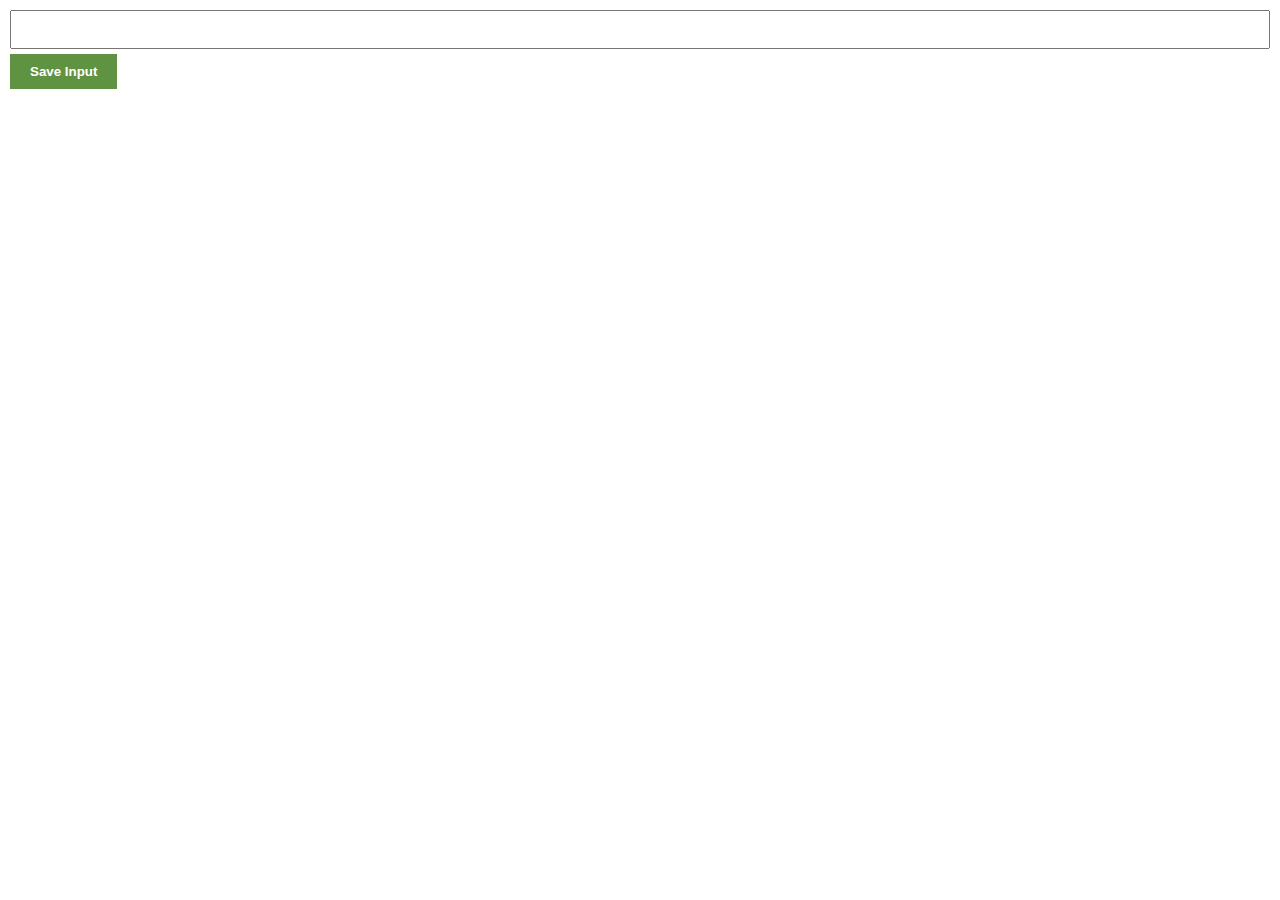
==== Chrome Extension/index.html @ 1df11210 "Chrome Extension template" ====
<!DOCTYPE html>
<html lang="en">
<head>
    <meta charset="UTF-8">
    <meta http-equiv="X-UA-Compatible" content="IE=edge">
    <meta name="viewport" content="width=device-width, initial-scale=1.0">
    <link rel="stylesheet" href="stylesheet.css">
</head>
<body>
    <input type="text" id="input-el">
    <button id="input-btn" >Save Input</button>
    <script src="index.js"></script>

</body>
</html>
---- Chrome Extension/stylesheet.css ----
body{
    padding: 10px;
    margin: 0;
    font-family: Arial, Helvetica, sans-serif;
}
input{
    width: 100%;
    padding: 10px;
    box-sizing: border-box;
    border:1px solid #5f9341 2px;
    
    
}
button{
    margin-top: 5px;
    padding: 10px 20px;
    color: white;
    background-color: #5f9341;
    box-shadow: none;
    border: none;
    font-weight: bold;
}
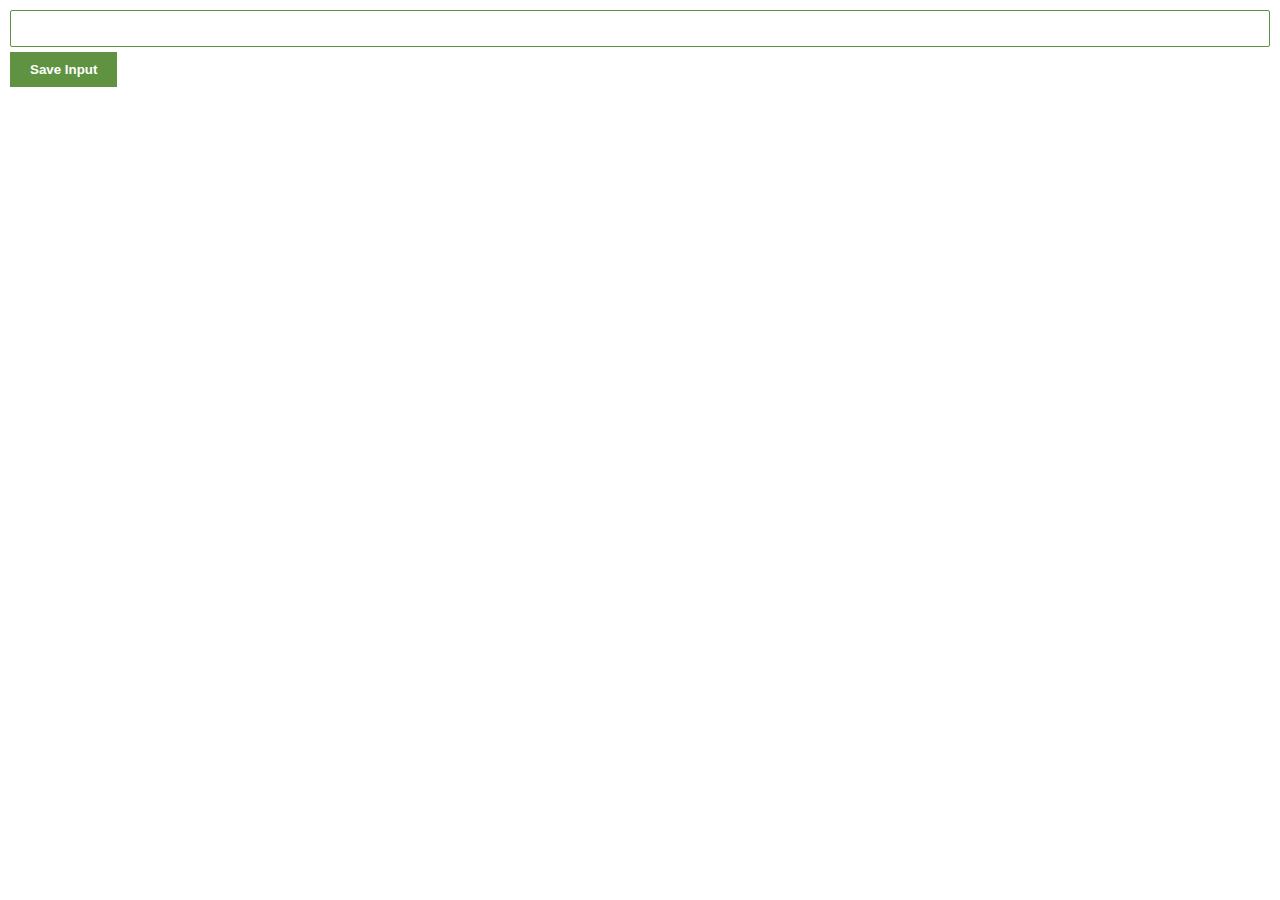
==== commit 3438daf1: "Render leads" ====
--- a/Chrome Extension/index.html
+++ b/Chrome Extension/index.html
@@ -9,6 +9,7 @@
 <body>
     <input type="text" id="input-el">
     <button id="input-btn" >Save Input</button>
+    <ul id="ul-el"></ul>
     <script src="index.js"></script>
 
 </body>
--- a/Chrome Extension/stylesheet.css
+++ b/Chrome Extension/stylesheet.css
@@ -7,9 +7,8 @@
     width: 100%;
     padding: 10px;
     box-sizing: border-box;
-    border:1px solid #5f9341 2px;
-    
-    
+    border:1px solid #5f9341;
+    border-radius: 2px;
 }
 button{
     margin-top: 5px;
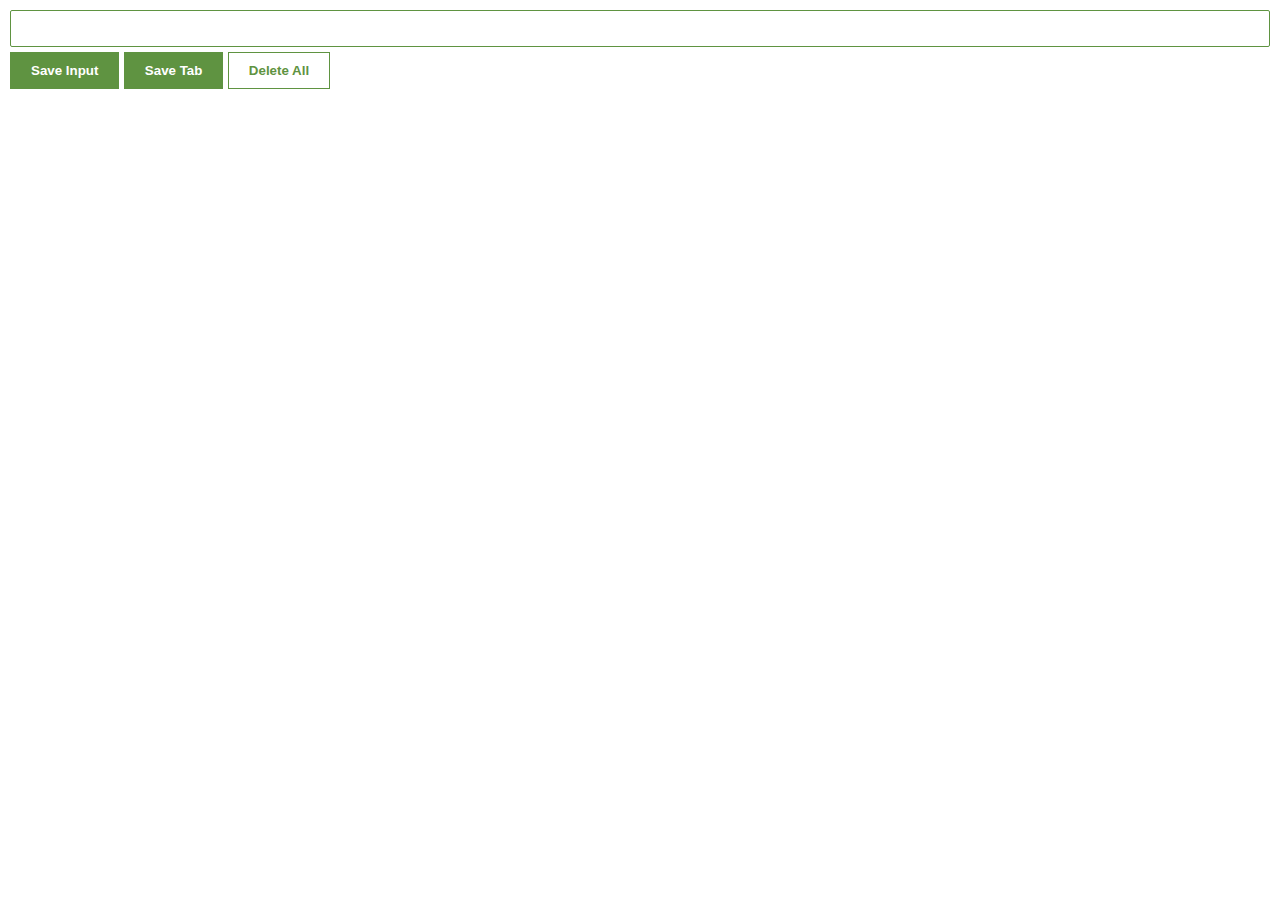
==== commit dbb5eab6: "final product v1.0" ====
--- a/Chrome Extension/index.html
+++ b/Chrome Extension/index.html
@@ -9,6 +9,8 @@
 <body>
     <input type="text" id="input-el">
     <button id="input-btn" >Save Input</button>
+    <button id="saveTb-btn">Save Tab</button>
+    <button id="delete-btn">Delete All</button>
     <ul id="ul-el"></ul>
     <script src="index.js"></script>
 
--- a/Chrome Extension/stylesheet.css
+++ b/Chrome Extension/stylesheet.css
@@ -2,6 +2,7 @@
     padding: 10px;
     margin: 0;
     font-family: Arial, Helvetica, sans-serif;
+    min-width: 400px;
 }
 input{
     width: 100%;
@@ -16,6 +17,22 @@
     color: white;
     background-color: #5f9341;
     box-shadow: none;
-    border: none;
+    border: 1px solid #5f9341;
     font-weight: bold;
+}
+#delete-btn{
+background-color: white;
+color: #5f9341;
+
+}
+ul{
+    margin-top: 20px;
+list-style: none;
+padding-left: 0;
+}
+li{
+margin-top: 5px;
+}
+a{
+color: #5f9341;
 }